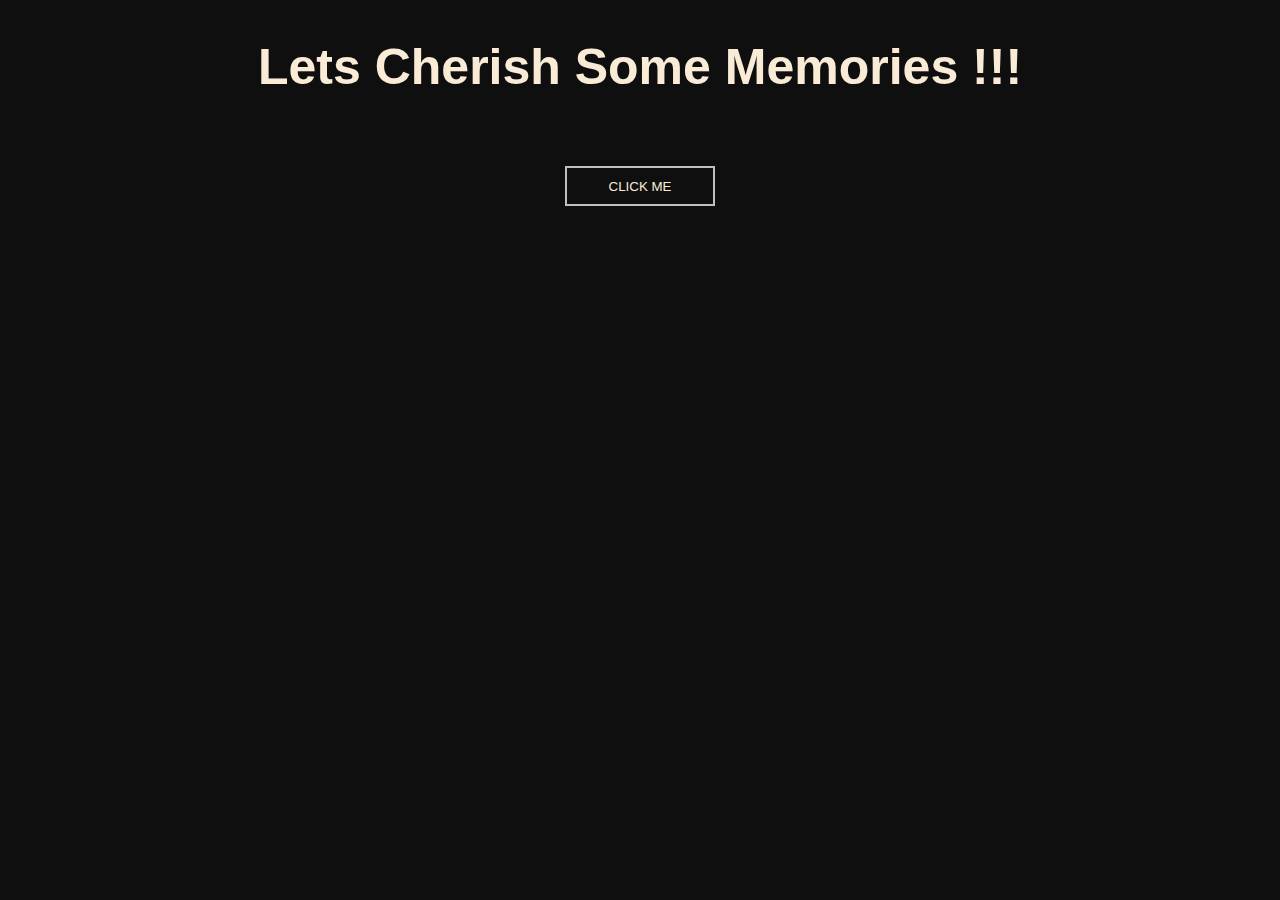
==== inner/gallery/index.html @ 6f844565 "add" ====
<!DOCTYPE html>
<html lang="en">

<head>
    <meta charset="UTF-8">
    <meta name="viewport" content="width=device-width, initial-scale=1.0">

    <!-- Css files go here -->
    <link rel="stylesheet" href="./css/lightbox.css">
    <link rel="stylesheet" href="./css/style.css">

    <!-- Title of the page -->
    <title>Gallery</title>

</head>

<body>
    <!-- Simple Header -->
    <header>
        <h1>Lets Cherish Some Memories !!!</h1>
        <a href="./c/c50.jpg" data-lightbox="my-gallery">
            <button>Click Me</button>
        </a>
    </header>

    <!-- Main Gallery -->
    <div class="gallery">
        <a href="./c/c6.jpg" data-lightbox="my-gallery"></a>
        <a href="./c/8g.jpg" data-lightbox="my-gallery"></a>
        <a href="./c/27g.jpg" data-lightbox="my-gallery"></a>
        <a href="./c/22g.jpg" data-lightbox="my-gallery"></a>
        <a href="./c/21g.jpg" data-lightbox="my-gallery"></a>
        <a href="./c/c7.jpg" data-lightbox="my-gallery"></a>
        <a href="./c/c1.jpg" data-lightbox="my-gallery"></a>
        <a href="./c/c2.jpg" data-lightbox="my-gallery"></a>
        <a href="./c/4g.jpg" data-lightbox="my-gallery"></a>
		<a href="./c/19g.jpg" data-lightbox="my-gallery"></a>
        <a href="./c/20g.jpg" data-lightbox="my-gallery"></a>
        <a href="./c/32g.jpg" data-lightbox="my-gallery"></a>
        <a href="./c/c4.jpg" data-lightbox="my-gallery"></a>
        <a href="./c/c11.jpg" data-lightbox="my-gallery"></a>
        <a href="./c/c20.jpg" data-lightbox="my-gallery"></a>
        <a href="./c/7g.jpg" data-lightbox="my-gallery"></a>
        <a href="./c/5g.jpg" data-lightbox="my-gallery"></a>
        <a href="./c/10g.jpg" data-lightbox="my-gallery"></a>
		<a href="./c/11g.jpg" data-lightbox="my-gallery"></a>
        <a href="./c/c13.jpg" data-lightbox="my-gallery"></a>
        <a href="./c/c15.jpg" data-lightbox="my-gallery"></a>
        <a href="./c/3g.jpg" data-lightbox="my-gallery"></a>
        <a href="./c/1g.jpg" data-lightbox="my-gallery"></a>
        <a href="./c/25g.jpg" data-lightbox="my-gallery"></a>
        <a href="./c/c5.jpg" data-lightbox="my-gallery"></a>
        <a href="./c/14g.jpg" data-lightbox="my-gallery"></a>
        <a href="./c/9g.jpg" data-lightbox="my-gallery"></a>
		<a href="./c/2g.jpg" data-lightbox="my-gallery"></a>
        <a href="./c/c8.jpg" data-lightbox="my-gallery"></a>
        <a href="./c/c9.jpg" data-lightbox="my-gallery"></a>
        <a href="./c/c18.jpg" data-lightbox="my-gallery"></a>
        <a href="./c/23g.jpg" data-lightbox="my-gallery"></a>
        <a href="./c/15g.jpg" data-lightbox="my-gallery"></a>
       
		
		
    </div>

    <!-- Javascript files -->
    <script src="https://code.jquery.com/jquery-3.5.1.min.js"
        integrity="sha256-9/aliU8dGd2tb6OSsuzixeV4y/faTqgFtohetphbbj0=" crossorigin="anonymous"></script>
    <script src="./js/lightbox.js"></script>
    <script src="./js/index.js"></script>
</body>

</html>
---- inner/gallery/css/style.css ----
body {
    font-family: sans-serif;
    background-color: #0f0f0f;
}

header {
    display: flex;
    flex-direction: column;
    align-items: center;
    justify-content: center;
}

h1 {
    text-align: center;
    font-size: 50px;
    color: antiquewhite;
    margin: 30px 0 50px;
}

button {
    border: 2px solid #BFC0C0;
    text-decoration: none;
    text-transform: uppercase;
    background-color: #0f0f0f;
    color: antiquewhite;
    height: 40px;
    width: 150px;
    margin: 20px 20px 20px 20px;
    align-items: center;
    justify-content: center;
    overflow: hidden;
    text-align: center;
    transition: 500ms;
}

button:hover {
    background-color: antiquewhite;
    color: #0f0f0f;
}
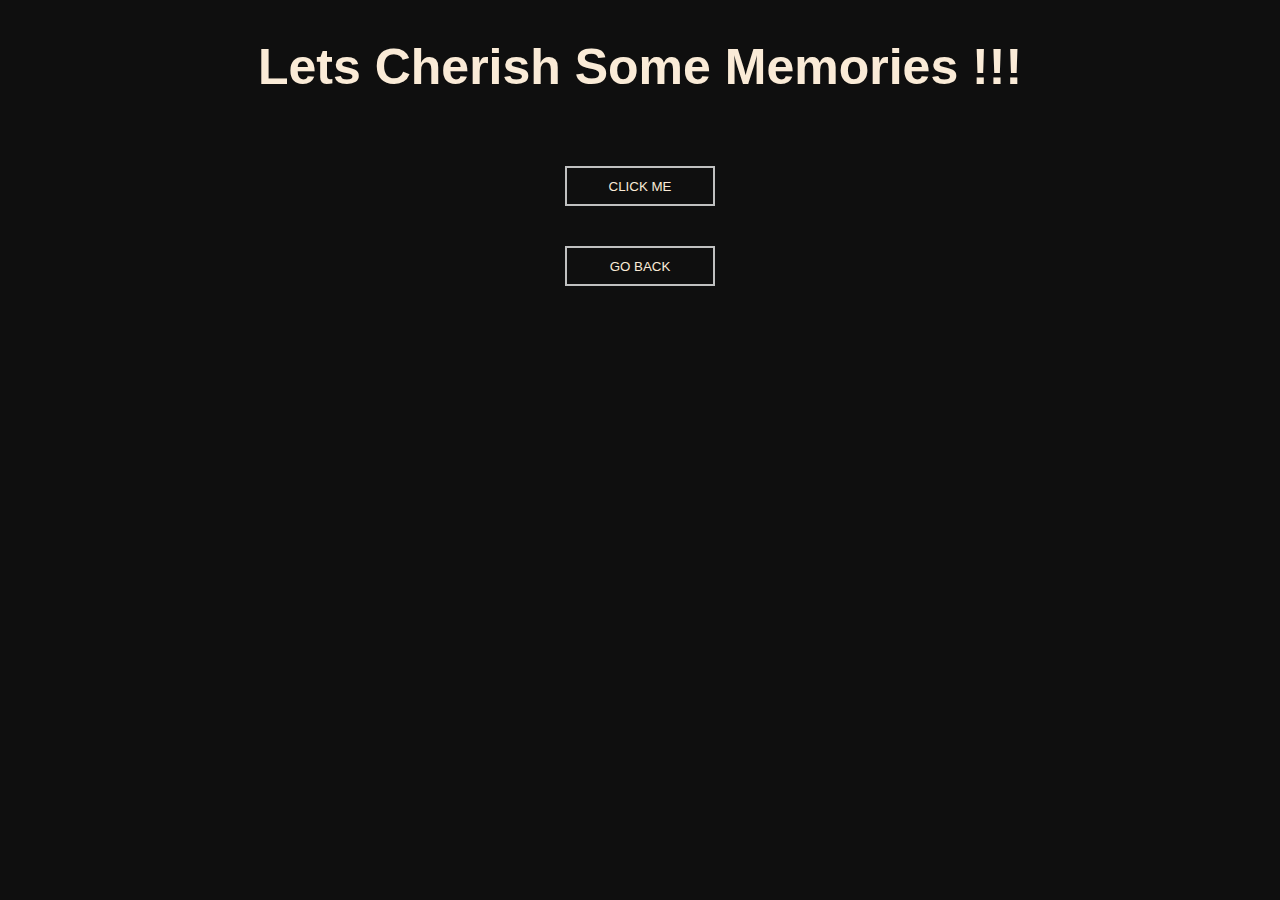
==== commit 4da36890: "Update index.html" ====
--- a/inner/gallery/index.html
+++ b/inner/gallery/index.html
@@ -21,6 +21,13 @@
         <a href="./c/c50.jpg" data-lightbox="my-gallery">
             <button>Click Me</button>
         </a>
+	    <button class="back" onclick="goBack()">Go Back</button>
+
+				<script>
+				function goBack() {
+				window.history.back();
+				}
+				</script>
     </header>
 
     <!-- Main Gallery -->
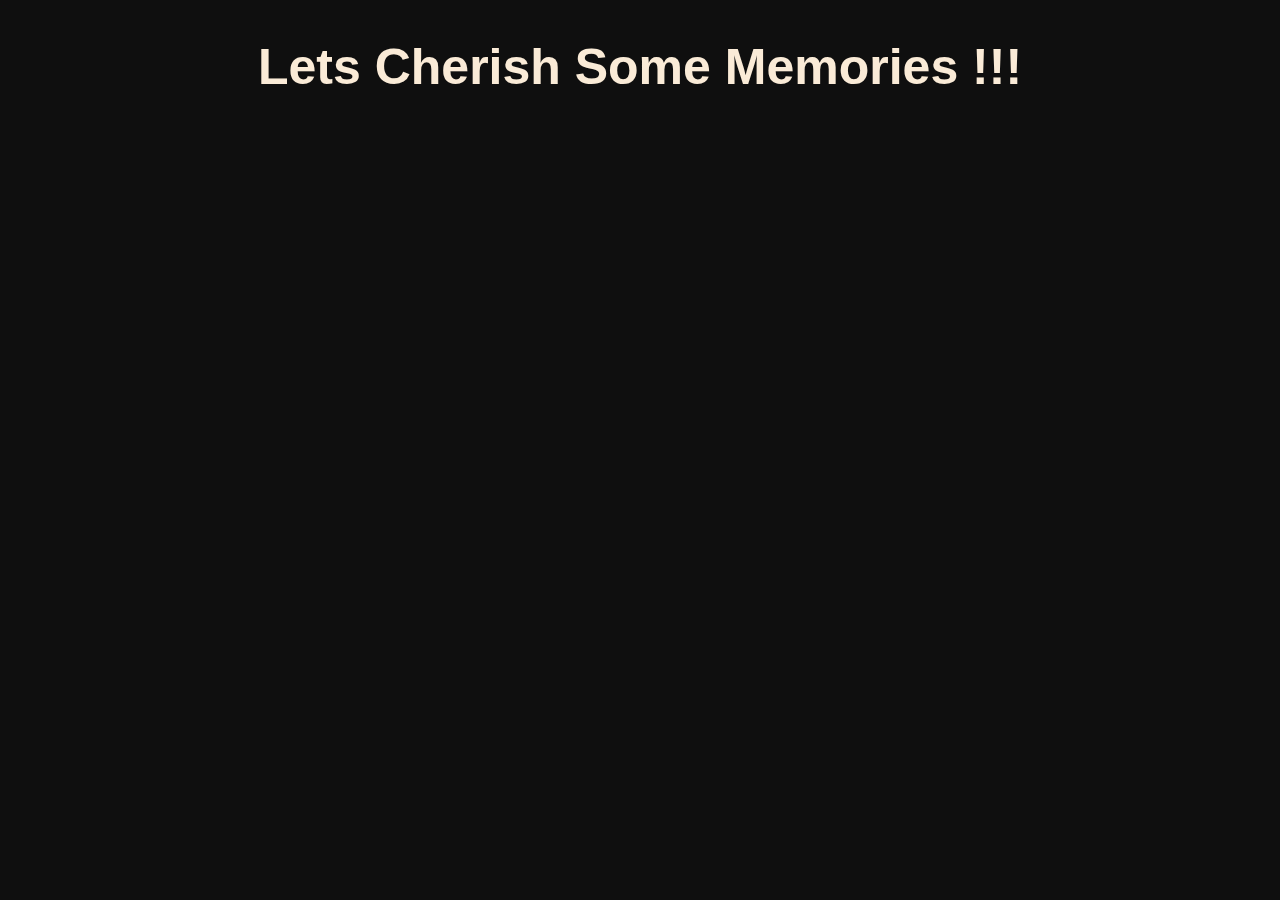
==== commit f9a0ee92: "Update index.html" ====
--- a/inner/gallery/index.html
+++ b/inner/gallery/index.html
@@ -19,7 +19,7 @@
     <header>
         <h1>Lets Cherish Some Memories !!!</h1>
         <a href="./c/c50.jpg" data-lightbox="my-gallery">
-            <button>Click Me</button>
+            <button type="button" onclick='document.getElementById("demo").innerHTML = "Click outside of photos to exit image slide">Click Me</button>
         </a>
 	    <button class="back" onclick="goBack()">Go Back</button>
 
@@ -28,6 +28,16 @@
 				window.history.back();
 				}
 				</script>
+	    
+	    
+   <style type="text/css">
+
+   #demo{
+
+   color: white;
+   margin-top: 300px;
+   }
+  </style>
     </header>
 
     <!-- Main Gallery -->
@@ -69,7 +79,8 @@
 		
 		
     </div>
-
+          
+	<footer id="demo"></footer>				   
     <!-- Javascript files -->
     <script src="https://code.jquery.com/jquery-3.5.1.min.js"
         integrity="sha256-9/aliU8dGd2tb6OSsuzixeV4y/faTqgFtohetphbbj0=" crossorigin="anonymous"></script>
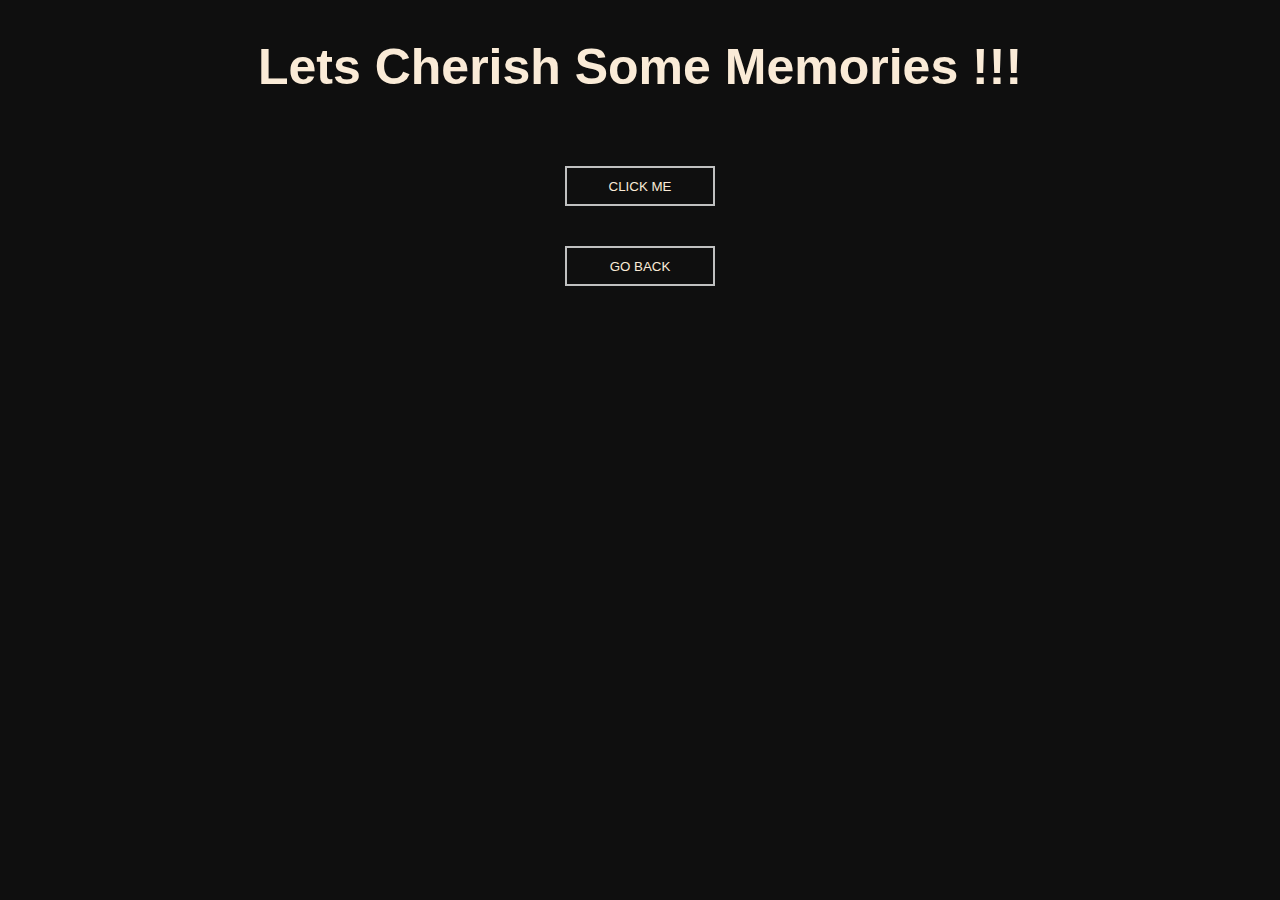
==== commit 7b6cf80e: "Update index.html" ====
--- a/inner/gallery/index.html
+++ b/inner/gallery/index.html
@@ -19,7 +19,7 @@
     <header>
         <h1>Lets Cherish Some Memories !!!</h1>
         <a href="./c/c50.jpg" data-lightbox="my-gallery">
-            <button type="button" onclick='document.getElementById("demo").innerHTML = "Click outside of photos to exit image slide">Click Me</button>
+            <button type="button" onclick='document.getElementById("demo").innerHTML = "Click outside of photos to exit image slide"'>Click Me</button>
         </a>
 	    <button class="back" onclick="goBack()">Go Back</button>
 
